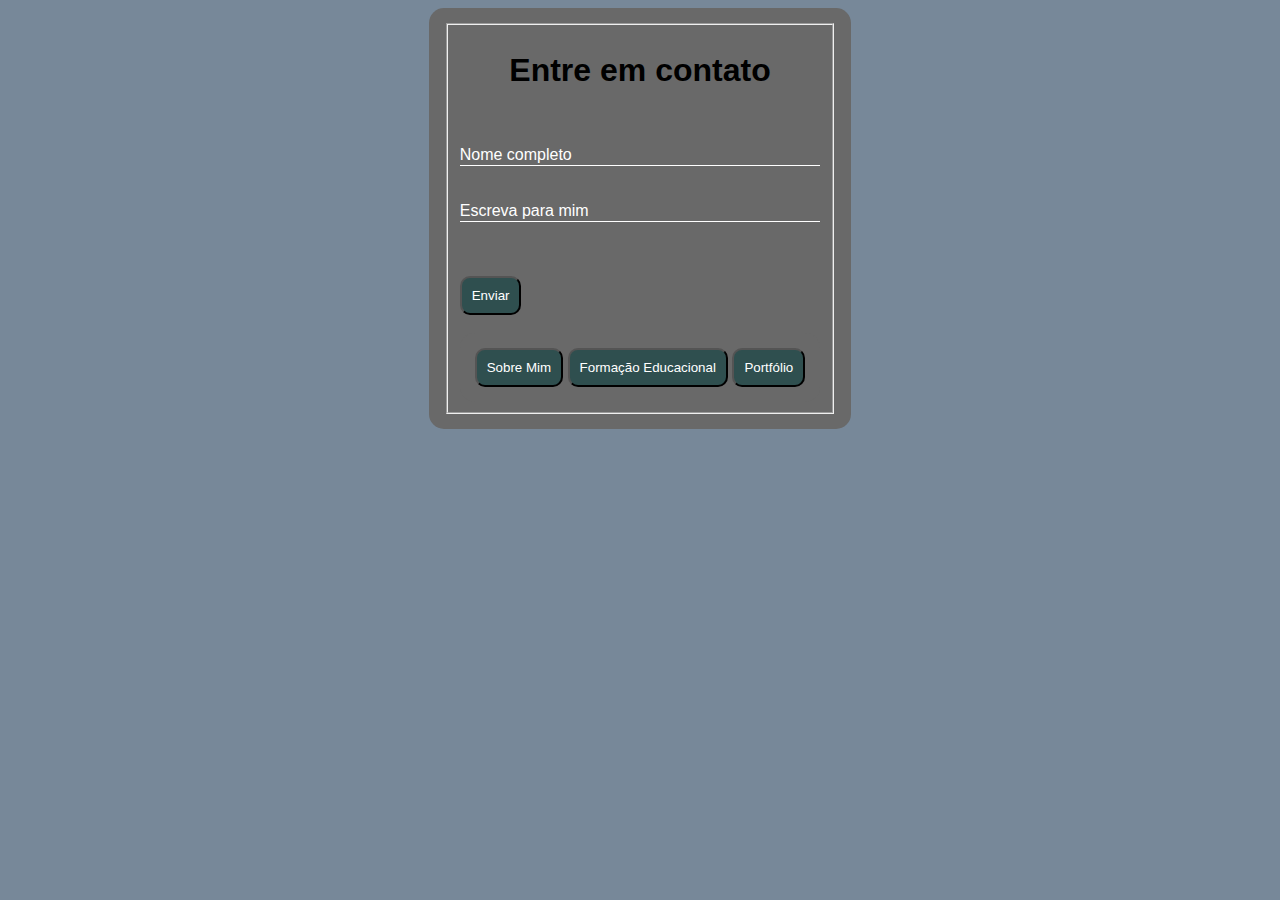
==== contatos.html @ 4263f234 "varios alterações" ====
<!DOCTYPE html>
<html lang="pt-br">
<head> 
    <meta charset="UTF-8">
    <meta name="viewport" content="width=device-width, initial-scale=1, shrink-to-fit=no">
    <link rel="stylesheet" type="text/css" href="costume.css" media="screen">
    <title>Contatos</title>
</head>
<body>
    <div class="box1">
        <form action="" netlify>
            <fieldset>
                <h1>Entre em contato</h1>
                <br><br>
                    <div class="inputBox">
                        <input type="text" name="nome" id="nome" class="inputUser" required>
                        <label for="nome" class="labelInput">Nome completo</label>
                    </div>  
                    <br><br>
                    <div class="inputBox">
                        <input type="text" name="Fale comigo" id="motivo_contato" class="inputUser" required>
                        <label for="motivo_contato" class="labelInput">Escreva para mim</label>
                    </div>
                    <br><br><br>
                    <button class="botao">
                        <a href="">Enviar</a>
                    </button>
                    <br><br>
                    <div class="box">
                        <button class="botao">
                            <a href="index.html">Sobre Mim</a>
                        </button>
                        <button class="botao">
                            <a href="formacao.html">Formação Educacional</a>
                        </button>
                        <button class="botao">
                            <a href="portfolio.html">Portfólio</a>
                        </button>
                    </div>
            </fieldset>
        </form>
    </div>
</body>
</html>
---- costume.css ----
/* Todos os elementos da página */
* {
	margin: 50;
	padding: 50;
	box-sizing: border-box;
}
body {
	background-color: rgb(119,136,153);
	display: flex;
	justify-content: center;
	align-items: center;
}
h1 {
    font-family: Verdana, Geneva, Tahoma, sans-serif;
    color: black;
    text-align: center;
}
h2 {
    font-family: Verdana, Geneva, Tahoma, sans-serif;
    color: black;
    text-align: center;
}
.box {
    color: white;
    position: initial;
    background-color: rgba(105,105,105);
    padding: 15px;
    border-radius: 15px;
    font-family: Verdana, Geneva, Tahoma, sans-serif;
    width: auto;
    font-size: medium;
}
.box1 {
   position: initial;
   border-radius: 15px;
   padding: 15px;
   background-color: rgba(105,105,105);
   color: white;
   font-family: Verdana, Geneva, Tahoma, sans-serif;
   width: auto;
   font-style: normal;
}
.botao {
    border-radius: 10px;
    padding: 10px;
    background-color: rgba(47,79,79);
    color: white;
    font-family: Verdana, Geneva, Tahoma, sans-serif;
    width: auto;
}
a{
    text-decoration: none;
    color: white;
}
a:hover{
    color:darkgrey;
}
a:active{
    color: white;
}
.inputBox{
    position: relative;
}
.inputUser{
    background: none;
    border: none;
    border-bottom: 1px solid white;
    outline: none;
    color: white;
    font-size: 15px;
    width: 100%;
    letter-spacing: 2px;
}
.labelInput{
    position: absolute;
    top: 0px;
    left: 0px;
    pointer-events: none;
    transition: .5s;
}
.inputUser:focus ~ .labelInput,
.inputUser:valid ~ .labelInput{
    top: -20px;
    font-size: 12px;
    color: white;
}
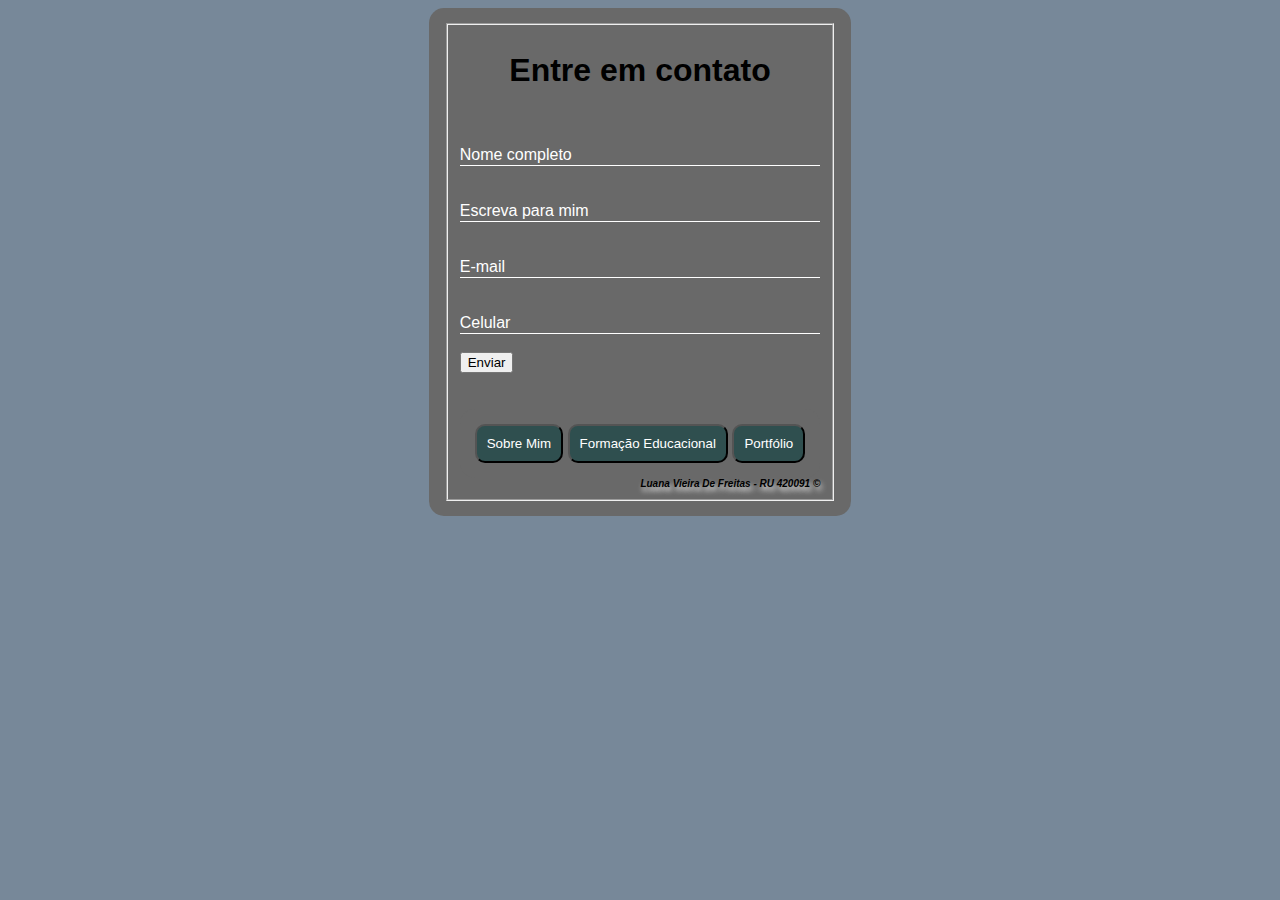
==== commit 668cb79a: "atualizado" ====
--- a/contatos.html
+++ b/contatos.html
@@ -8,7 +8,7 @@
 </head>
 <body>
     <div class="box1">
-        <form action="" netlify>
+        <form action="/post.html" method="post" data-netlify="true" name="Contatos">
             <fieldset>
                 <h1>Entre em contato</h1>
                 <br><br>
@@ -21,11 +21,21 @@
                         <input type="text" name="Fale comigo" id="motivo_contato" class="inputUser" required>
                         <label for="motivo_contato" class="labelInput">Escreva para mim</label>
                     </div>
-                    <br><br><br>
-                    <button class="botao">
+                    <br><br>
+                    <div class="inputBox">
+                        <input type="email" name="email" id="email" class="inputUser" required>
+                        <label for="email" class="labelInput">E-mail</label>
+                    </div>
+                    <br><br>
+                    <div class="inputBox">
+                        <input type="tel" name="celular" id="celular" class="inputUser" required>
+                        <label for="celular" class="labelInput">Celular</label><br><br>
+                        <input type="submit" value="Enviar">
+                    </div>
+                    <br><br>
+                    <!-- <button class="botao">
                         <a href="">Enviar</a>
-                    </button>
-                    <br><br>
+                    </button> -->
                     <div class="box">
                         <button class="botao">
                             <a href="index.html">Sobre Mim</a>
@@ -37,6 +47,10 @@
                             <a href="portfolio.html">Portfólio</a>
                         </button>
                     </div>
+                    <footer class="copyright">
+                        Luana Vieira de Freitas - RU 420091
+                        <span>&copy;</span>
+                    </footer>
             </fieldset>
         </form>
     </div>
--- a/costume.css
+++ b/costume.css
@@ -83,4 +83,14 @@
     top: -20px;
     font-size: 12px;
     color: white;
+}
+.copyright{
+    color: black;
+    font-family: Verdana, Geneva, Tahoma, sans-serif;
+    font-size: 10px;
+    font-style: italic;
+    font-weight: bold;
+    text-transform: capitalize;
+    text-shadow: 2px 4px 5px #eee;
+    text-align: end;
 }